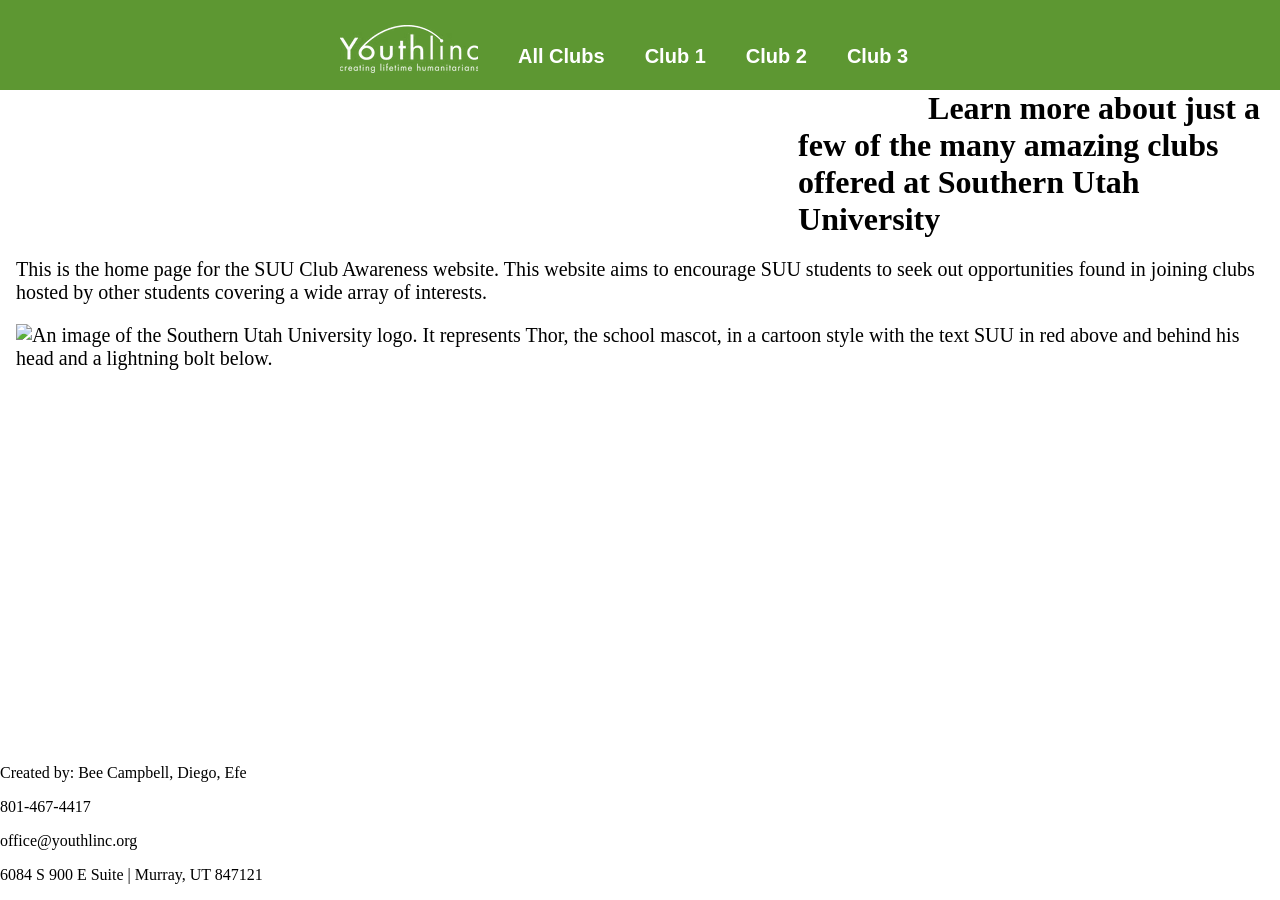
==== index.html @ 34d57e18 "removed unnecessary files, started work on css for the header, added: wireframes, pallet, and non-pr" ====
<!DOCTYPE html>

<!--
    Student Name: Bee Campbell
    File Name: index.html
    Date: 05/22/2026
-->

<html lang="en">
    <head>
        <title>Youthlinc | Home Page</title>
        <meta charset="utf-8">
        <link rel="stylesheet" href="css/styles.css">
    </head>

    <body>
        <header>
            <div id="header-content">
                <a href="index.html"><img src="images/youthlinc-logo" alt="Youthlinc: Creating lifetime humanitarians"></a>
                <a href="clubs.html">All Clubs</a>
                <a href="club1.html">Club 1</a>
                <a href="club2.html">Club 2</a>
                <a href="club3.html">Club 3</a>
                <a href="club4.html">Club 4</a>
                <a href="club5.html">Club 5</a>
                <a href="about.html">About</a>
           </div>
        </header>

        <main>
            <h1>Learn more about just a few of the many amazing clubs offered at Southern Utah University</h1>

            <div id="welcome">
                <p>This is the home page for the SUU Club Awareness website. This website aims to encourage SUU students to seek out opportunities found in joining clubs hosted by other students covering a wide array of interests.</p>
                <img src="images/suu_logo.png" alt="An image of the Southern Utah University logo. It represents Thor, the school mascot, in a cartoon style with the text SUU in red above and behind his head and a lightning bolt below.">
            </div>
        </main>

        <footer>
            <p>Created by: Bee Campbell, Diego, Efe</p>
            <p>801-467-4417</p>
            <p>office@youthlinc.org</p>
            <p>6084 S 900 E Suite | Murray, UT 847121</p>
        </footer>
    </body>
</html>
---- css/styles.css ----
/*
    Student Name: Bee Campbell
    File Name: styles.css
    Date: 05/30/2026
*/

/* CSS Reset */
body, header, nav, main, footer, h1, div, img {
    margin: 0;
    padding: 0;
    border: 0;
}

body {
    width: 100%;
}

/* Style rule for header */
header {
    font-size: 26px;
    font-family: "Barlow Condensed", sans-serif;
    background-color: #5d9732;
    height: 90px;
    width: 100%;
    text-align: center;
}

header img {
    height: 48px;
    width: 138px;
    float: left;
    background-color: #5d9732;
    display: block;
    margin-top: -20px;
}

header a {
    color: #ffffff;
    font-size: 20px;
    font-weight: 600;
    text-decoration: none;
    margin: 45px 20px;
    display: block;
    float: left;
}

#header-content {
    display: block;
    margin: auto;
    width: 50%;
}

/* Style rule for main */
main {
    display: block;
    margin: 0 16px;
}

/* Style rule for img */
img {
    max-width: 100%;
    display: block;
}

/* Style rule for footer */
footer {
    position: fixed;
    bottom: 0px;
    float: right;
}

/* Style rule for ? id */
#welcome {
    font-size: 20px;
}
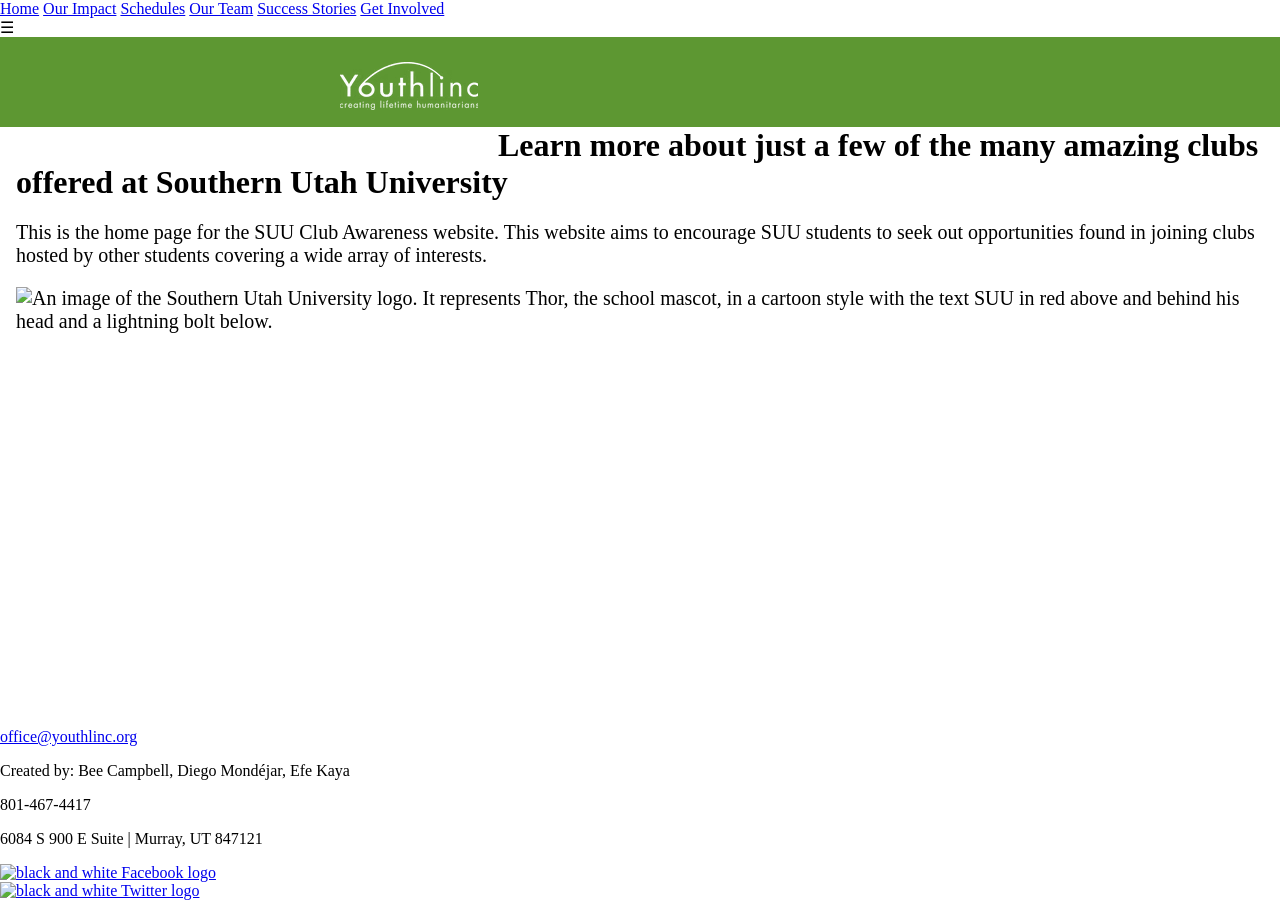
==== commit 98ef0642: "Update index.html" ====
--- a/index.html
+++ b/index.html
@@ -11,19 +11,31 @@
         <title>Youthlinc | Home Page</title>
         <meta charset="utf-8">
         <link rel="stylesheet" href="css/styles.css">
+        <meta name="viewport" content="width=device-width, initial-scale=1">
+        <link rel="shortcut icon" href="images/favicon.ico">
+        <link rel="icon" type="image/png" sizes="32x32" href="images/favicon-32.png">
+        <link rel="icon" type="image/png" sizes="32x32" href="images/favicon-32.png">
     </head>
 
     <body>
+
+        <!-- Mobile Nav -->
+	    <nav class="mobile-nav">
+		    <div id="menu-links">
+			    <a href="index.html">Home</a>
+			    <a href="impact.html">Our Impact</a>
+			    <a href="schedules.html">Schedules</a> 
+			    <a href="team.html">Our Team</a>
+			    <a href="success.html">Success Stories</a>
+                <a href="involved.html">Get Involved</a>
+		    </div>
+		    <a class="menu-icon">
+			    <div>&#9776;</div>
+		    </a>
+	    </nav>
         <header>
             <div id="header-content">
                 <a href="index.html"><img src="images/youthlinc-logo" alt="Youthlinc: Creating lifetime humanitarians"></a>
-                <a href="clubs.html">All Clubs</a>
-                <a href="club1.html">Club 1</a>
-                <a href="club2.html">Club 2</a>
-                <a href="club3.html">Club 3</a>
-                <a href="club4.html">Club 4</a>
-                <a href="club5.html">Club 5</a>
-                <a href="about.html">About</a>
            </div>
         </header>
 
@@ -37,10 +49,17 @@
         </main>
 
         <footer>
-            <p>Created by: Bee Campbell, Diego, Efe</p>
-            <p>801-467-4417</p>
-            <p>office@youthlinc.org</p>
-            <p>6084 S 900 E Suite | Murray, UT 847121</p>
+            
+            <p><a href="mailto:office@youthlinc.org">office@youthlinc.org</a></p>
+                <p>Created by: Bee Campbell, Diego Mondéjar, Efe Kaya</p>
+                <p>801-467-4417</p>
+                <p>6084 S 900 E Suite | Murray, UT 847121</p>
+            
+            <div class="social">
+		        <a href="https://www.facebook.com/youthlinc.page/" target="_blank"><img src="images/facebook-logo.png" alt="black and white Facebook logo"></a>
+		        <a href="https://x.com/youthlinc" target="_blank"><img src="images/twitter-logo.png" alt="black and white Twitter logo"></a>
+		    </div>
+            
         </footer>
     </body>
-</html>+</html>
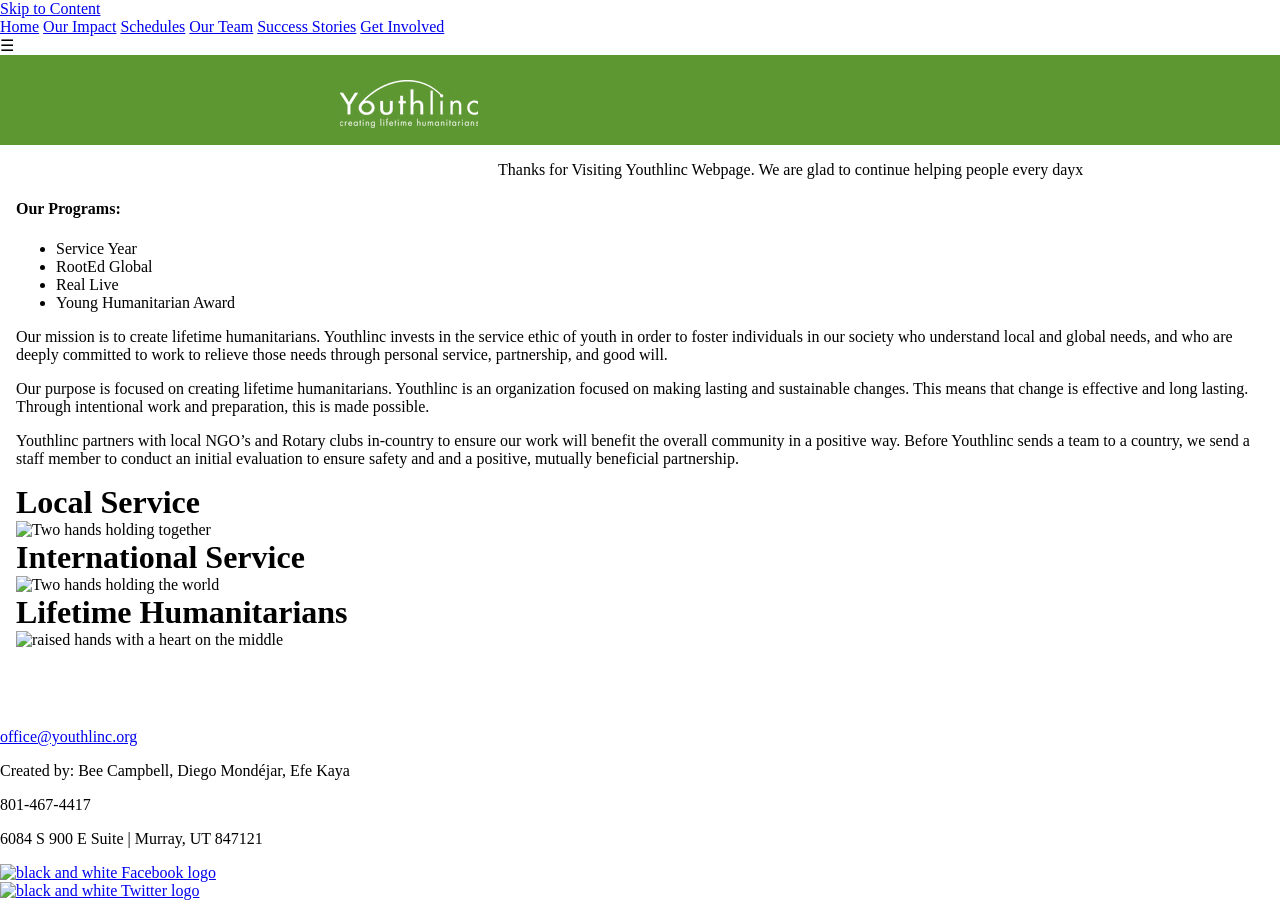
==== commit 2cdc92d2: "Update index.html" ====
--- a/index.html
+++ b/index.html
@@ -19,6 +19,10 @@
 
     <body>
 
+		<a class="skip" href="#content">Skip to Content</a> 
+
+		<div id="container"> 
+		
         <!-- Mobile Nav -->
 	    <nav class="mobile-nav">
 		    <div id="menu-links">
@@ -38,14 +42,45 @@
                 <a href="index.html"><img src="images/youthlinc-logo" alt="Youthlinc: Creating lifetime humanitarians"></a>
            </div>
         </header>
+        
+        <main id="content">
+	
+		<div class="mobile">
+		
+			<p>Thanks for Visiting Youthlinc Webpage. We are glad to continue helping people every dayx</p>
+		
+			<h4>Our Programs:</h4>
+			<ul program="types">
+				<li>Service Year</li>
+				<li>RootEd Global</li>
+				<li>Real Live</li>
+				<li>Young Humanitarian Award</li>
+			</ul>
+		
+		</div>
+	
+		<div class="tablet-desktop">
+	
+			<p>Our mission is to create lifetime humanitarians. Youthlinc invests in the service ethic of youth in order to foster individuals in our society who understand local and global needs, and who are deeply committed to work to relieve those needs through personal service, partnership, and good will. </p>
 
-        <main>
-            <h1>Learn more about just a few of the many amazing clubs offered at Southern Utah University</h1>
+			<p>Our purpose is focused on creating lifetime humanitarians. Youthlinc is an organization focused on making lasting and sustainable changes. This means that change is effective and long lasting. Through intentional work and preparation, this is made possible.</p>
 
-            <div id="welcome">
-                <p>This is the home page for the SUU Club Awareness website. This website aims to encourage SUU students to seek out opportunities found in joining clubs hosted by other students covering a wide array of interests.</p>
-                <img src="images/suu_logo.png" alt="An image of the Southern Utah University logo. It represents Thor, the school mascot, in a cartoon style with the text SUU in red above and behind his head and a lightning bolt below.">
-            </div>
+			<p>Youthlinc partners with local NGO’s and Rotary clubs in-country to ensure our work will benefit the overall community in a positive way. Before Youthlinc sends a team to a country, we send a staff member to conduct an initial evaluation to ensure safety and and a positive, mutually beneficial partnership.</p>
+	
+		</div>
+		
+		<div class="grid">
+		
+			<h1>Local Service</h1>
+			<img src="images/local-service.jpg" alt="Two hands holding together" class="round">
+
+			<h1>International Service</h1>
+			<img src="images/international-service.jpg" alt="Two hands holding the world" class="round">
+
+			<h1>Lifetime Humanitarians</h1>
+			<img src="images/lifetime-humanitarians.jpg" alt="raised hands with a heart on the middle" class="round">
+		
+		</div>
         </main>
 
         <footer>
@@ -61,5 +96,8 @@
 		    </div>
             
         </footer>
+
+		<script src="scripts/script.js"></script>
+		
     </body>
 </html>
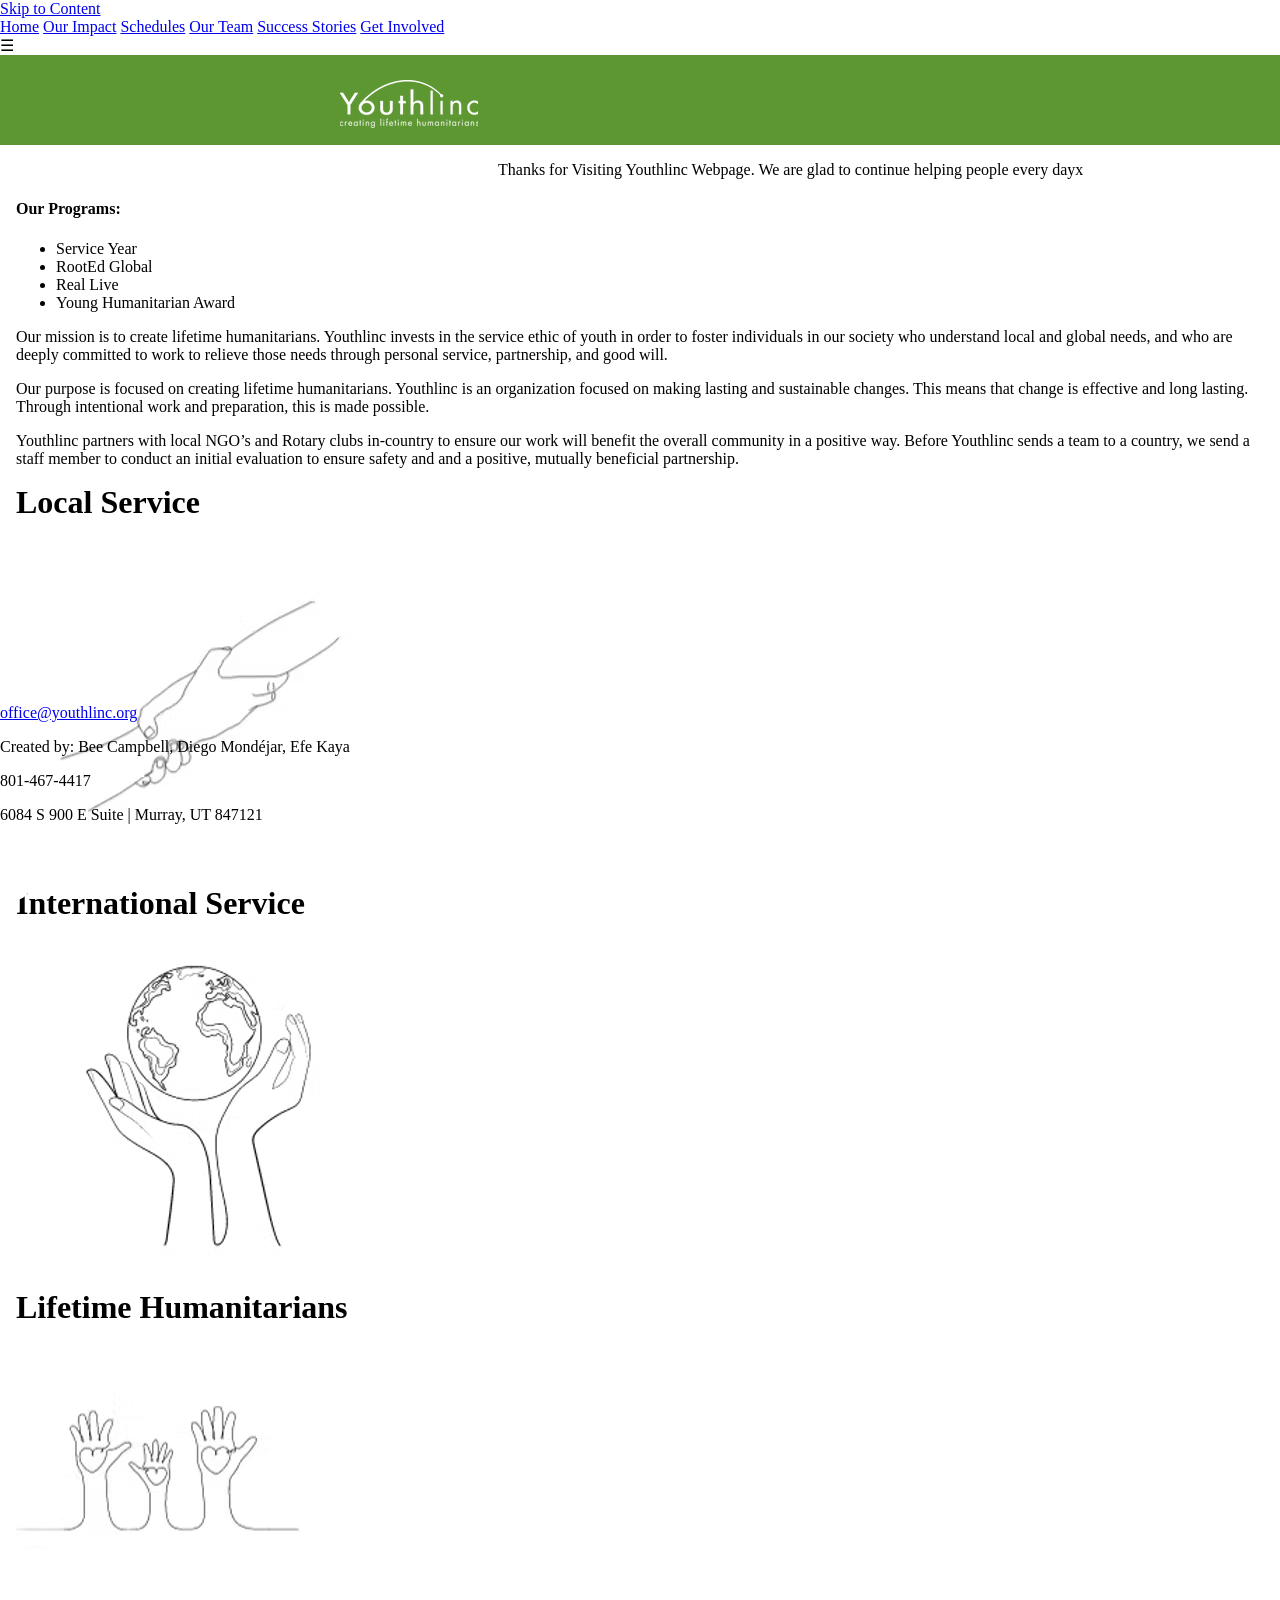
==== commit 86d365b3: "Update index.html" ====
--- a/index.html
+++ b/index.html
@@ -72,13 +72,13 @@
 		<div class="grid">
 		
 			<h1>Local Service</h1>
-			<img src="images/local-service.jpg" alt="Two hands holding together" class="round">
+			<img src="images/local-service.png" alt="Two hands holding together" class="round">
 
 			<h1>International Service</h1>
-			<img src="images/international-service.jpg" alt="Two hands holding the world" class="round">
+			<img src="images/international-service.png" alt="Two hands holding the world" class="round">
 
 			<h1>Lifetime Humanitarians</h1>
-			<img src="images/lifetime-humanitarians.jpg" alt="raised hands with a heart on the middle" class="round">
+			<img src="images/lifetime-humanitarians.png" alt="raised hands with a heart on the middle" class="round">
 		
 		</div>
         </main>
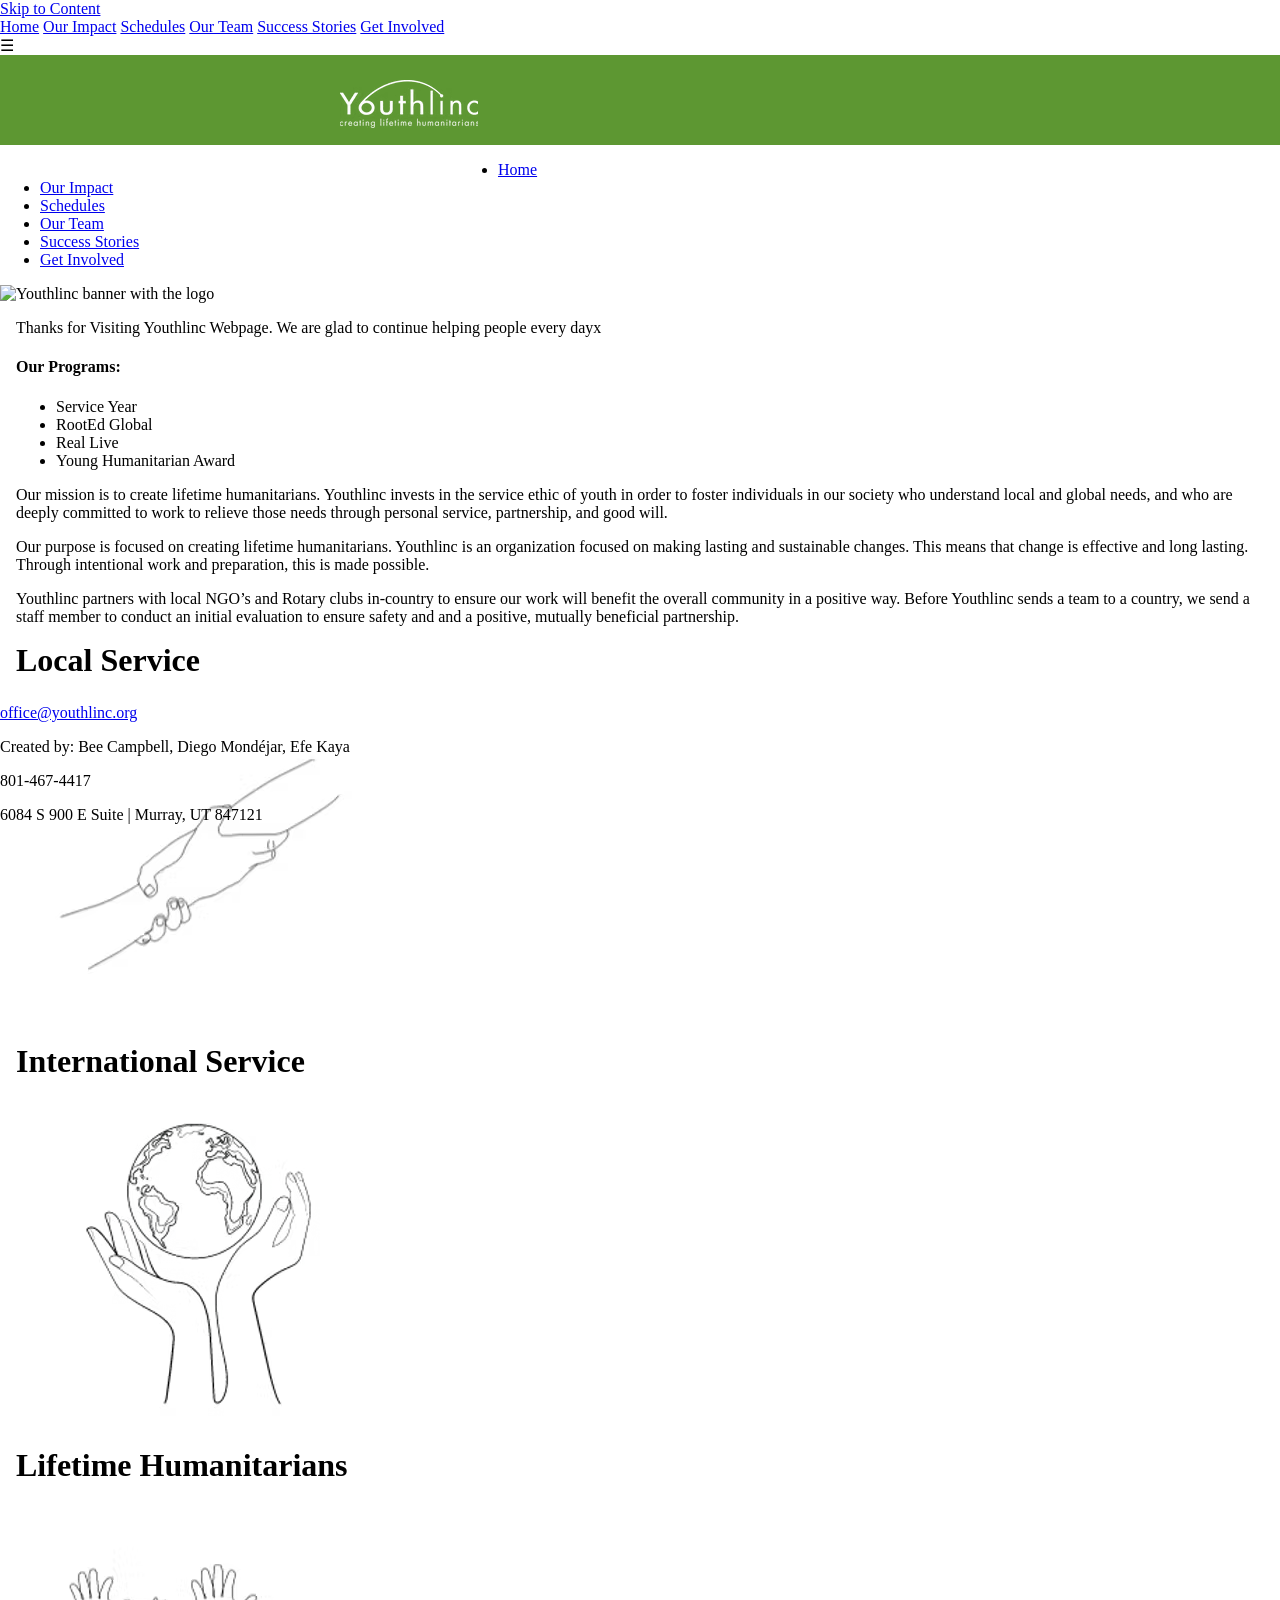
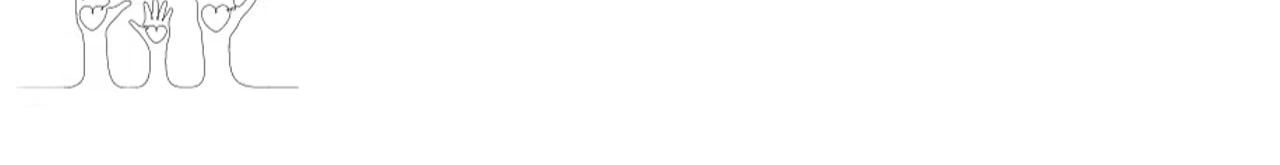
==== commit 1065a2b1: "Update index.html" ====
--- a/index.html
+++ b/index.html
@@ -42,7 +42,24 @@
                 <a href="index.html"><img src="images/youthlinc-logo" alt="Youthlinc: Creating lifetime humanitarians"></a>
            </div>
         </header>
-        
+
+		<!-- Tablet, Desktop Nav -->
+		<nav class="tablet-desktop">
+			<ul>
+				<li><a href="index.html">Home</a></li> 
+				<li><a href="impact.html">Our Impact</a></li>
+				<li><a href="schedules.html">Schedules</a></li>
+				<li><a href="team.html">Our Team</a></li>
+				<li><a href="success.html">Success Stories</a></li>
+				<li><a href="involved.html">Get Involved</a></li>
+			</ul>
+		</nav>
+	
+	<!-- Hero Image -->
+	<div id="hero" class="tablet-desktop">
+		<img src="images/hero-image.jpg" alt="Youthlinc banner with the logo">
+	</div>
+			
         <main id="content">
 	
 		<div class="mobile">
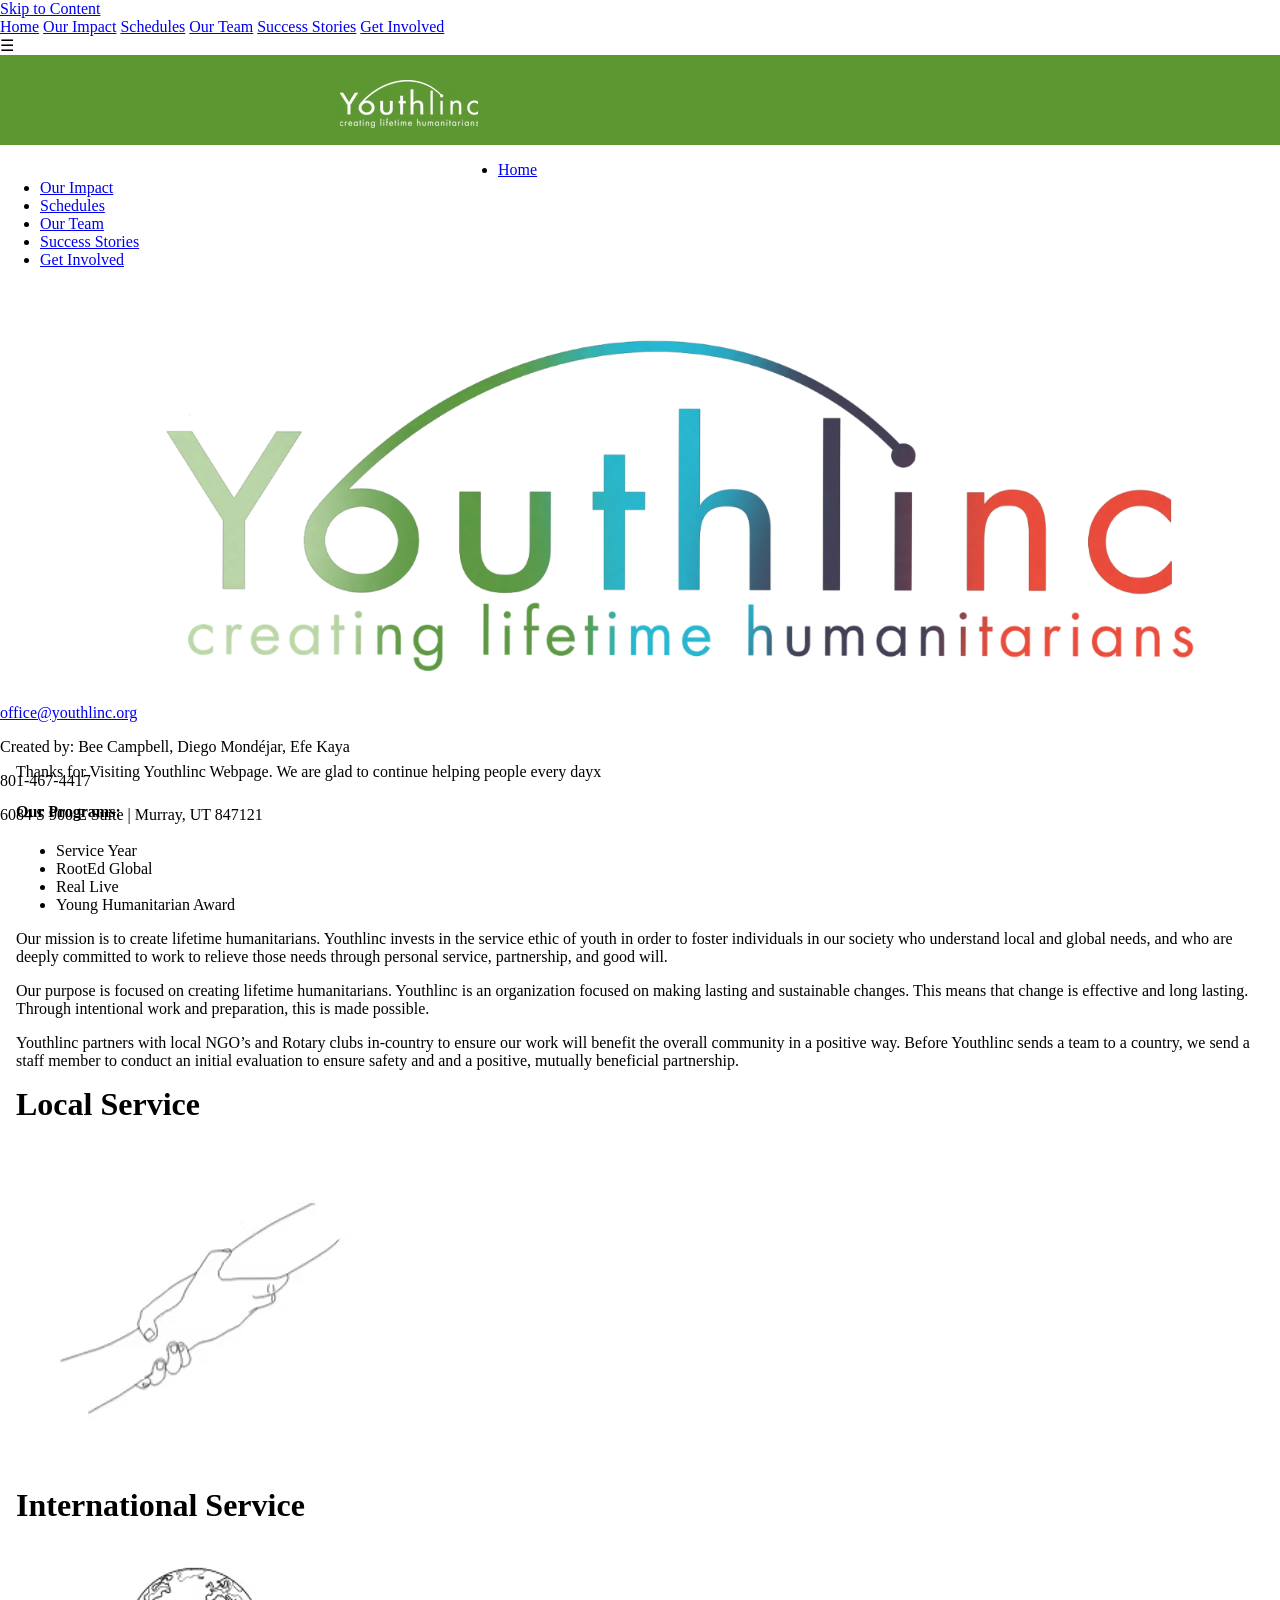
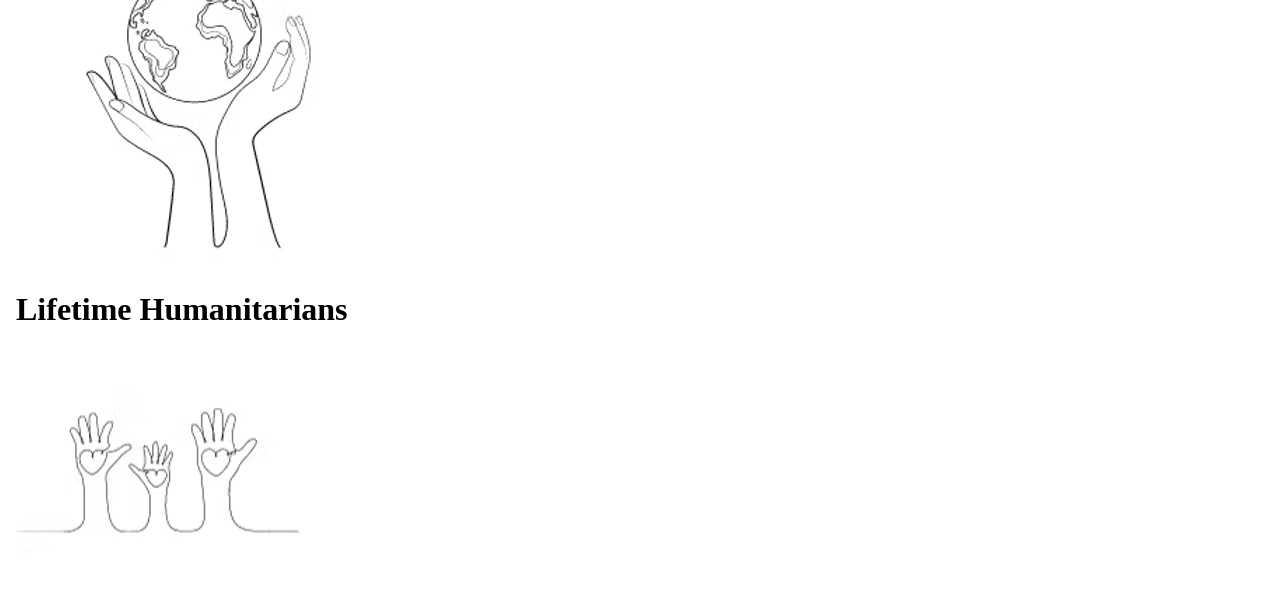
==== commit e9d918dd: "Update index.html" ====
--- a/index.html
+++ b/index.html
@@ -57,7 +57,7 @@
 	
 	<!-- Hero Image -->
 	<div id="hero" class="tablet-desktop">
-		<img src="images/hero-image.jpg" alt="Youthlinc banner with the logo">
+		<img src="images/hero-image.png" alt="Youthlinc banner with the logo">
 	</div>
 			
         <main id="content">
